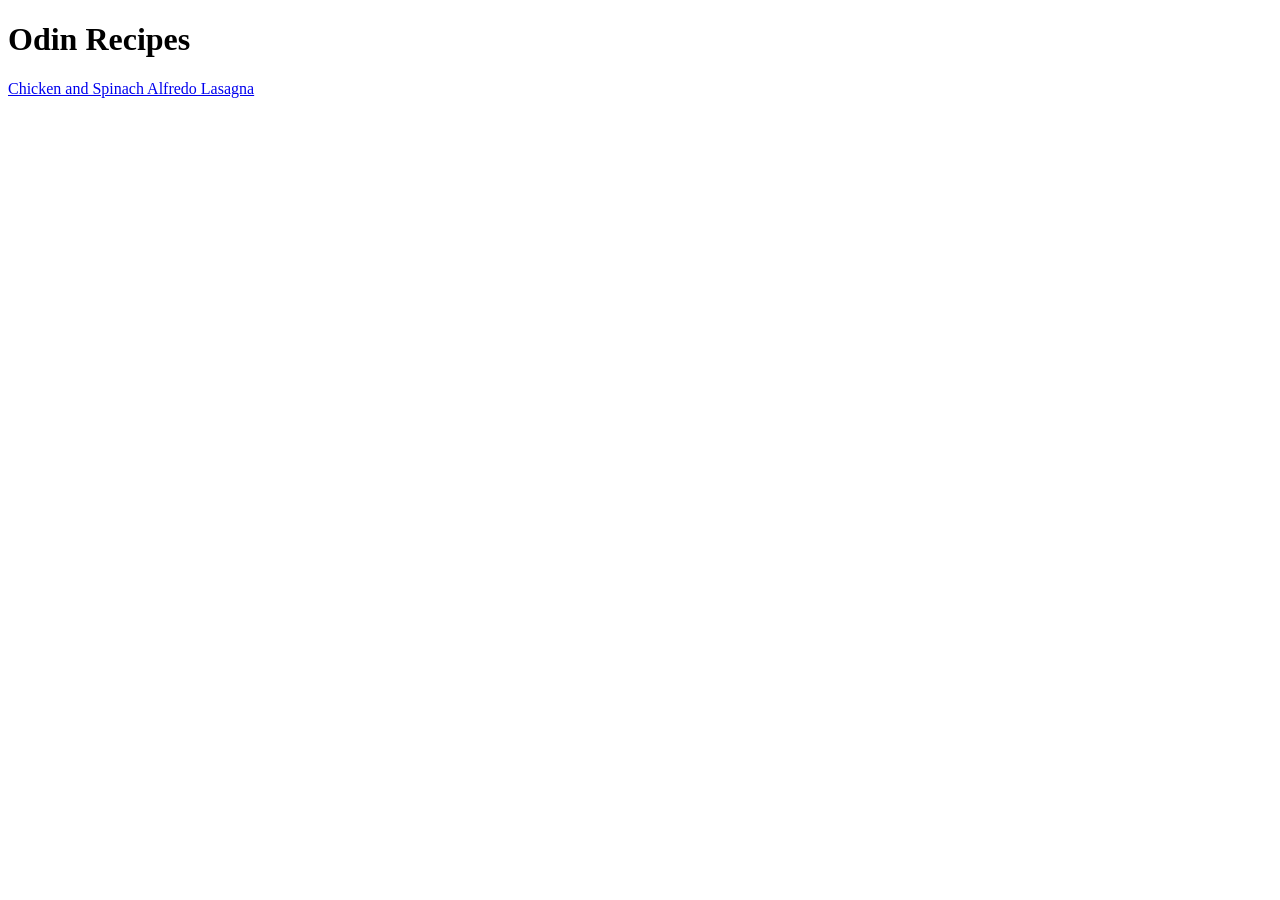
==== index.html @ 6b9cbcb9 "Add index.html and a folder containing one recipe Added a index.html file to be the homepage, and al" ====
<!DOCTYPE html>
<html lang="en">
<head>
  <meta charset="UTF-8">
  <meta name="viewport" content="width=device-width, initial-scale=1.0">
  <title>Recipes</title>
</head>
<body>
  <h1>Odin Recipes</h1>
  <a href="recipes/lasagna.html">Chicken and Spinach Alfredo Lasagna</a>
</body>
</html>
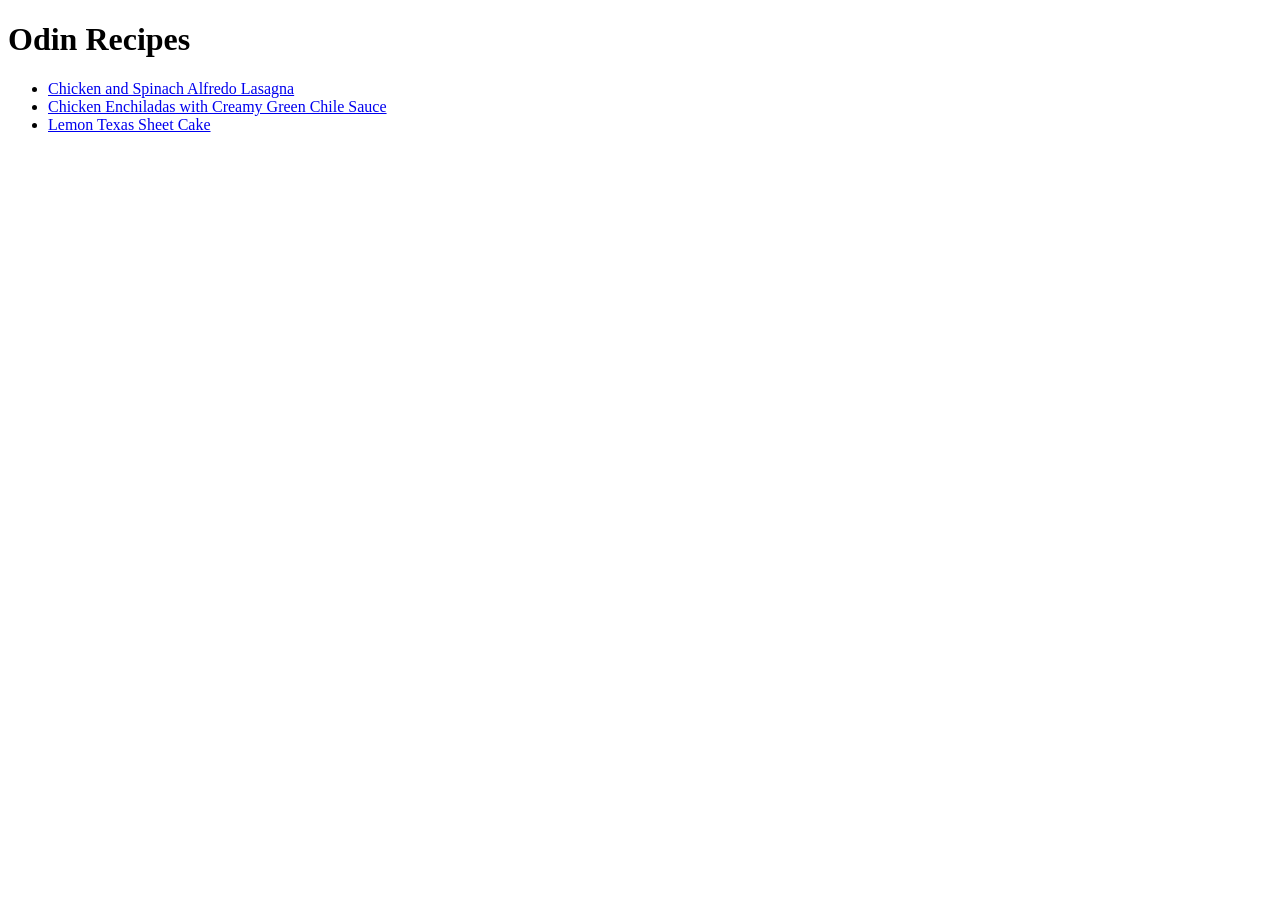
==== commit 65c94771: "Added 2 more recipes: cake.html, enchiladas.html Added two more recipes to the recipes folder, and a" ====
--- a/index.html
+++ b/index.html
@@ -3,10 +3,14 @@
 <head>
   <meta charset="UTF-8">
   <meta name="viewport" content="width=device-width, initial-scale=1.0">
-  <title>Recipes</title>
+  <title>Odin Recipes</title>
 </head>
 <body>
   <h1>Odin Recipes</h1>
-  <a href="recipes/lasagna.html">Chicken and Spinach Alfredo Lasagna</a>
+  <ul>
+    <li><a href="recipes/lasagna.html">Chicken and Spinach Alfredo Lasagna</a></li>
+    <li><a href="recipes/enchiladas.html">Chicken Enchiladas with Creamy Green Chile Sauce</a></li>
+    <li><a href="recipes/cake.html">Lemon Texas Sheet Cake</a></li>
+  </ul>
 </body>
 </html>
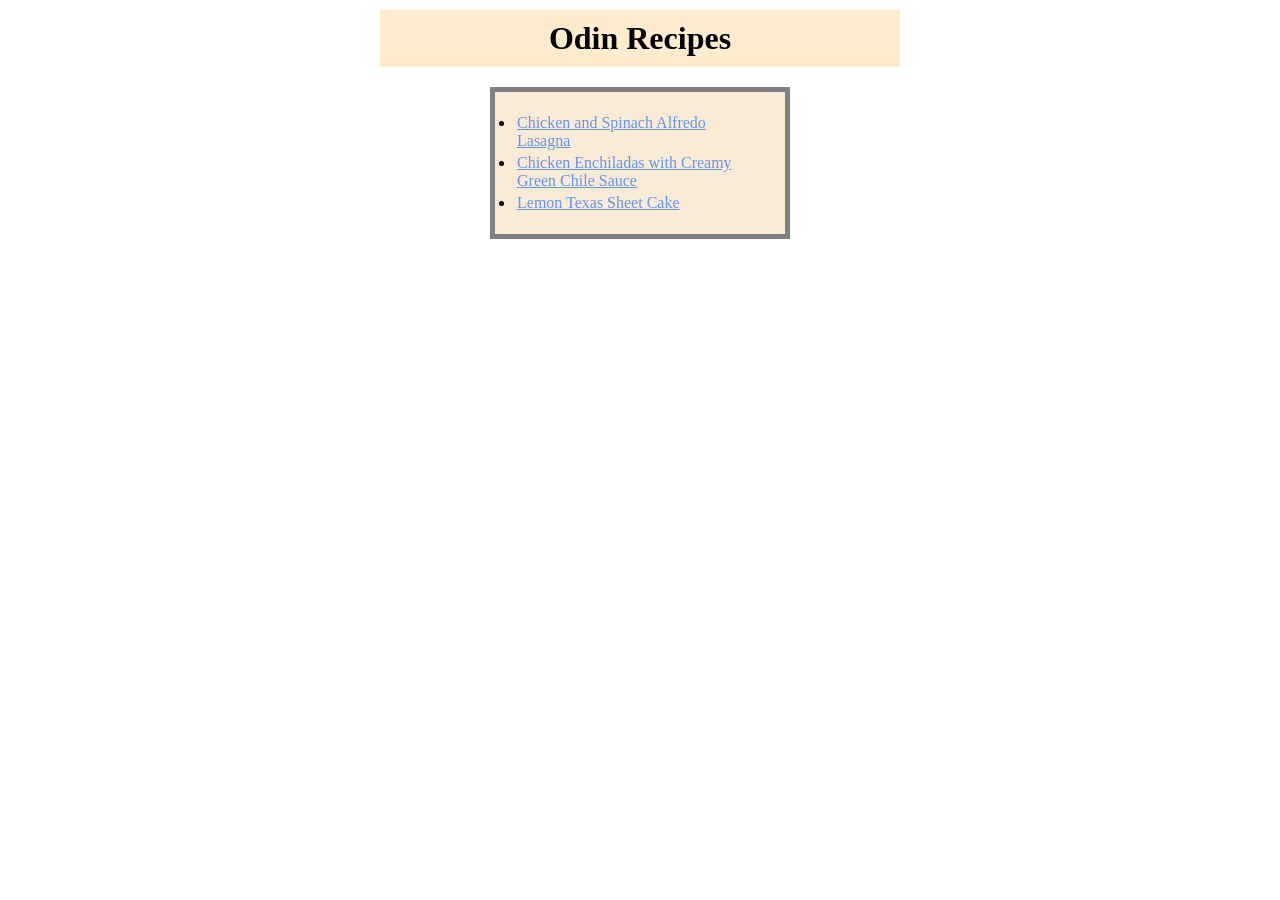
==== commit 21b2fbff: "Add CSS Styling" ====
--- a/index.html
+++ b/index.html
@@ -1,10 +1,13 @@
 <!DOCTYPE html>
 <html lang="en">
+
 <head>
   <meta charset="UTF-8">
   <meta name="viewport" content="width=device-width, initial-scale=1.0">
+  <link rel="stylesheet" href="style.css">
   <title>Odin Recipes</title>
 </head>
+
 <body>
   <h1>Odin Recipes</h1>
   <ul>
@@ -13,4 +16,5 @@
     <li><a href="recipes/cake.html">Lemon Texas Sheet Cake</a></li>
   </ul>
 </body>
+
 </html>
--- a/style.css
+++ b/style.css
@@ -0,0 +1,54 @@
+h1 {
+    text-align: center;
+    background-color: blanchedalmond;
+    width: 500px;
+    padding: 10px;
+    margin: 10px auto;
+}
+
+h2 {
+    text-align: center;
+    width: 200px;
+    padding: 10px;
+    margin: 50px auto 5px;
+}
+
+p {
+    text-align: center;
+    width: 300px;
+    padding: 10px;
+    margin: 5px auto;
+}
+
+img {
+    display: block;
+    border: 5px dotted gray;
+    margin: 10px auto;
+}
+
+ul,
+ol {
+    background-color: antiquewhite;
+    width: 250px;
+    padding: 20px;
+    border: 5px solid gray;
+    margin: 20px auto;
+}
+
+li {
+    padding: 2px;
+}
+
+a {
+    color: cornflowerblue;
+}
+
+.return {
+    background-color: antiquewhite;
+    text-align: center;
+    border: 5px dashed gray;
+    width: 40px;
+    height: 40px;
+    padding: 10px;
+    margin: 50px auto;
+}
